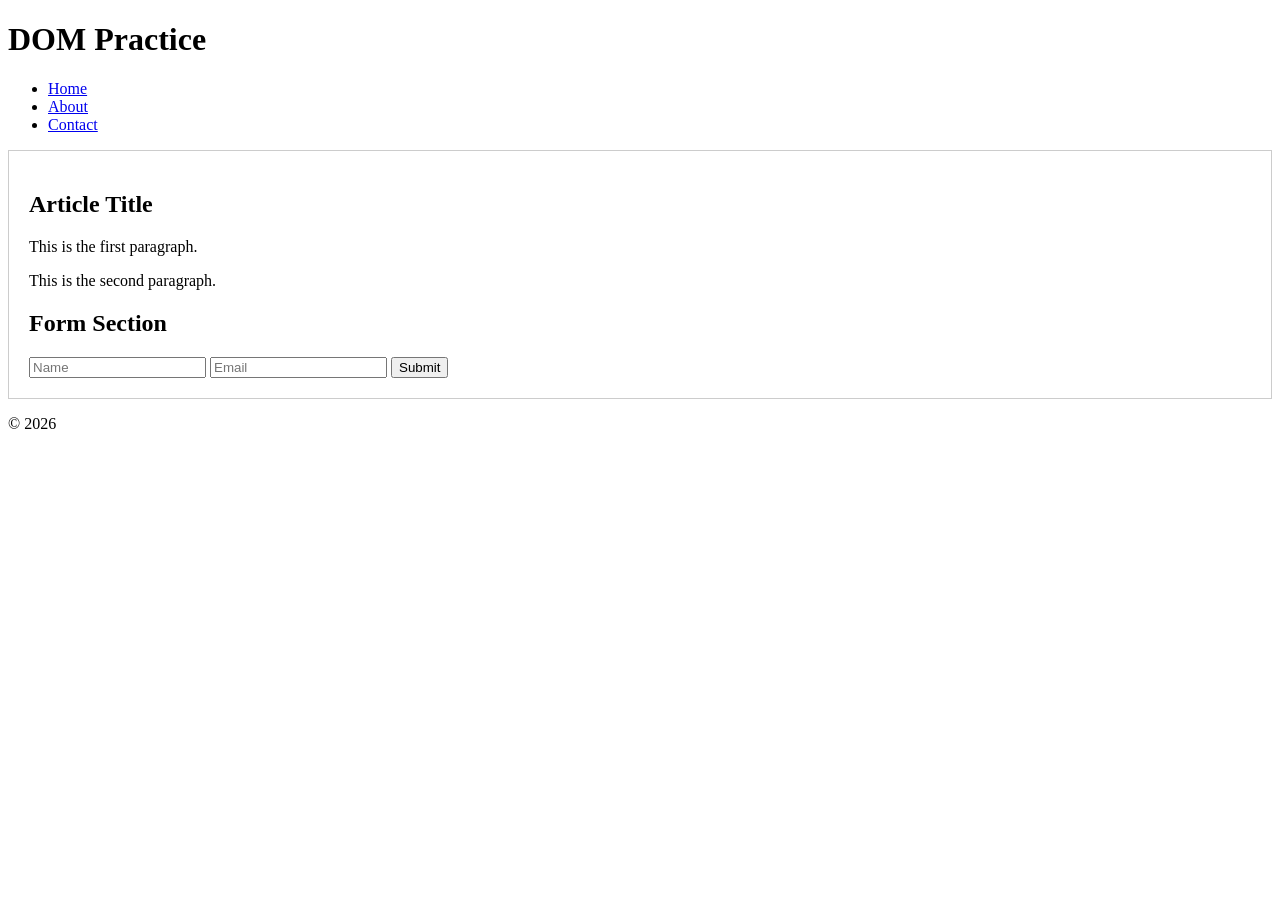
==== index.html @ 007000ac "Create index.html" ====
<!DOCTYPE html>
<html lang="en">
<head>
    <meta charset="UTF-8">
    <title>DOM Practice</title>
    <style>
        .highlight { background-color: yellow; }
        .container { padding: 20px; border: 1px solid #ccc; }
    </style>
</head>
<body>
    <header id="main-header">
        <h1>DOM Practice</h1>
        <nav>
            <ul class="nav-list">
                <li><a href="#" class="nav-link">Home</a></li>
                <li><a href="#" class="nav-link">About</a></li>
                <li><a href="#" class="nav-link">Contact</a></li>
            </ul>
        </nav>
    </header>
    
    <main class="container">
        <article>
            <h2 class="title">Article Title</h2>
            <p class="content">This is the first paragraph.</p>
            <p class="content">This is the second paragraph.</p>
        </article>
        
        <section>
            <h2>Form Section</h2>
            <form id="contact-form">
                <input type="text" id="name" name="name" placeholder="Name">
                <input type="email" id="email" name="email" placeholder="Email">
                <button type="submit">Submit</button>
            </form>
        </section>
    </main>
    
    <footer>
        <p>&copy; 2026</p>
    </footer>
    
    <script src="dom.js"></script>
</body>
</html>
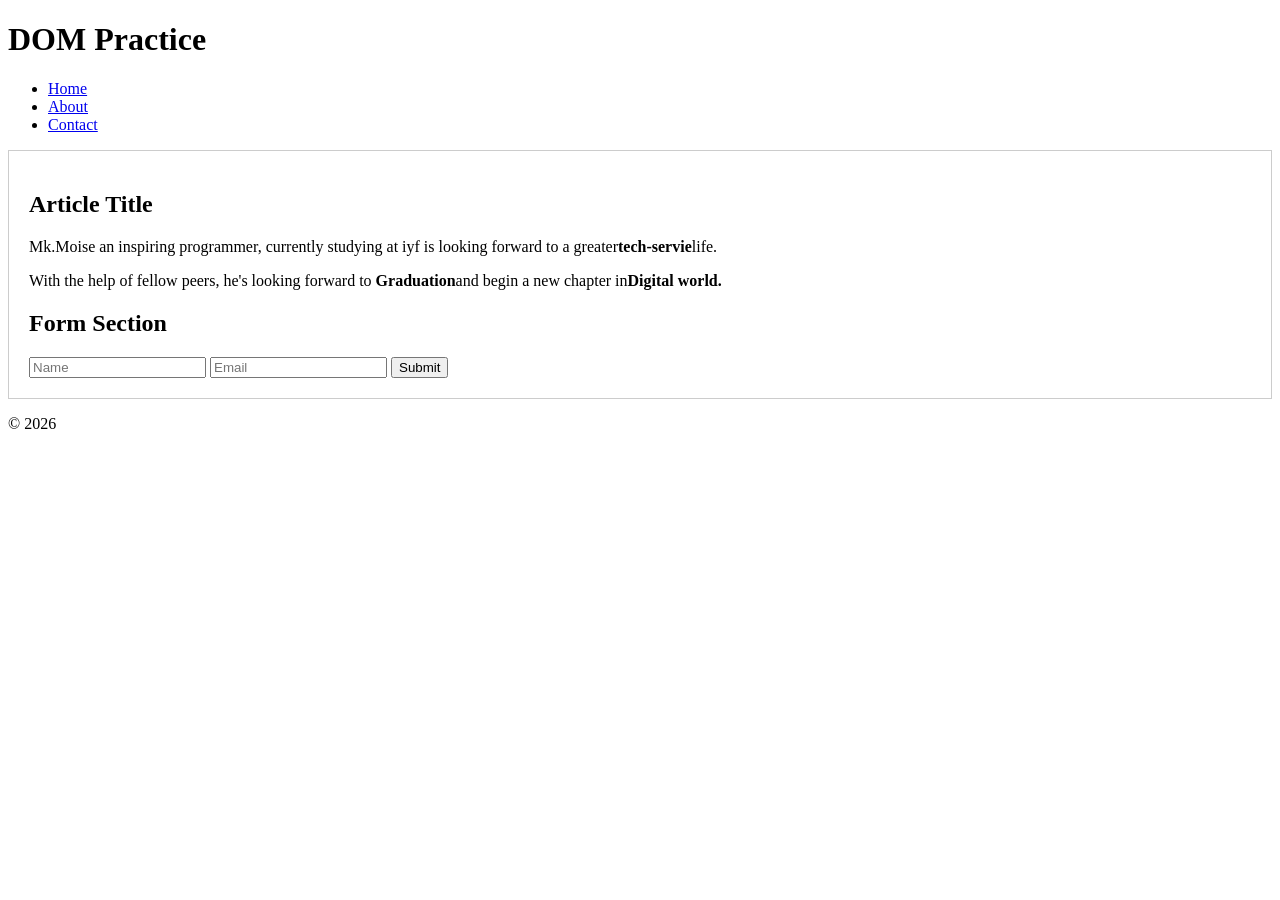
==== commit ea3e3878: "update inde.html" ====
--- a/index.html
+++ b/index.html
@@ -23,8 +23,8 @@
     <main class="container">
         <article>
             <h2 class="title">Article Title</h2>
-            <p class="content">This is the first paragraph.</p>
-            <p class="content">This is the second paragraph.</p>
+            <p class="content">Mk.Moise an inspiring programmer, currently studying at iyf is looking forward to a greater<strong>tech-servie</strong>life.</p>
+            <p class="content">With the help of fellow peers, he's looking forward to <strong>Graduation</strong>and begin a new chapter in<strong>Digital world.</strong></pngal 
         </article>
         
         <section>
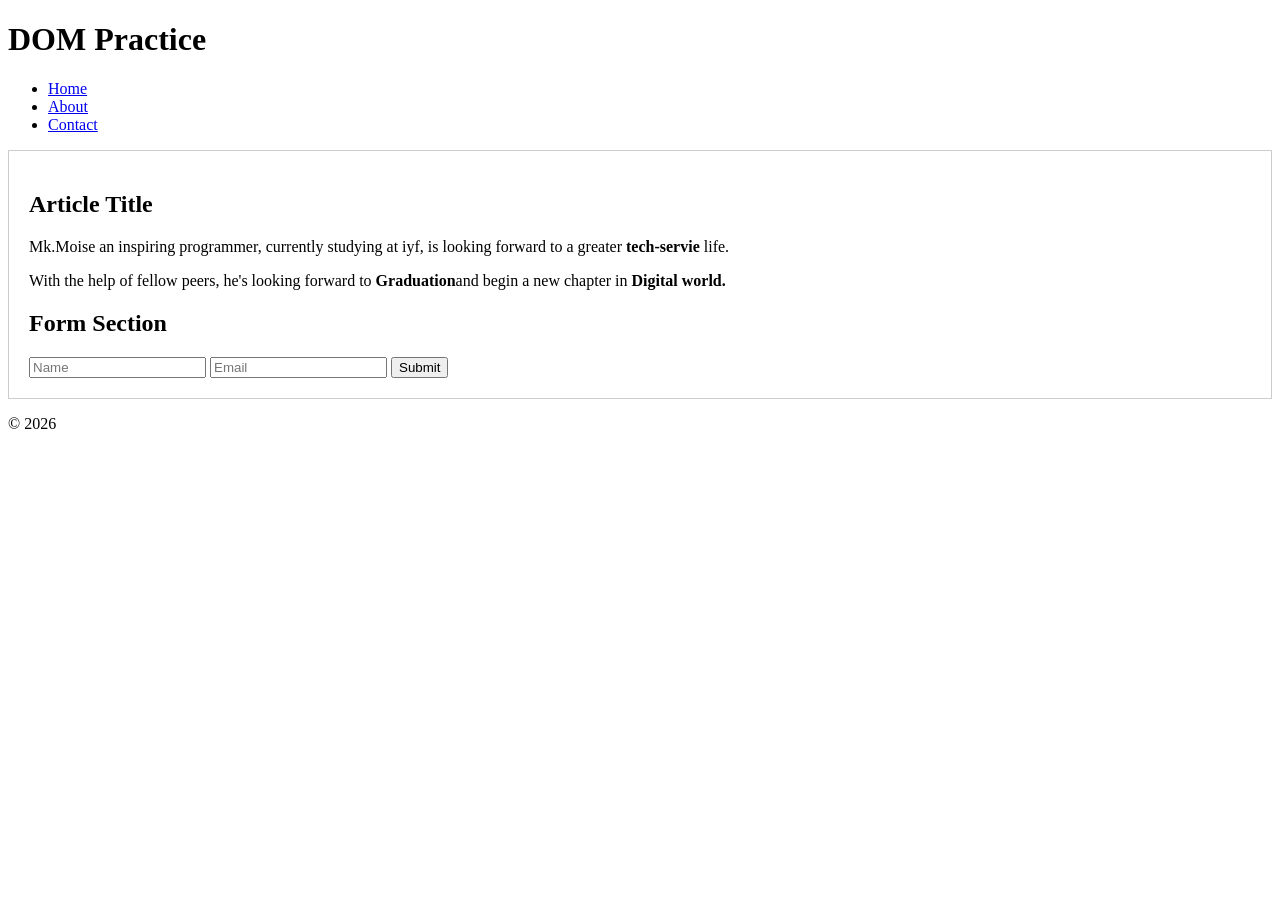
==== commit 9f16d1e2: "update index.html" ====
--- a/index.html
+++ b/index.html
@@ -23,8 +23,8 @@
     <main class="container">
         <article>
             <h2 class="title">Article Title</h2>
-            <p class="content">Mk.Moise an inspiring programmer, currently studying at iyf is looking forward to a greater<strong>tech-servie</strong>life.</p>
-            <p class="content">With the help of fellow peers, he's looking forward to <strong>Graduation</strong>and begin a new chapter in<strong>Digital world.</strong></pngal 
+            <p class="content">Mk.Moise an inspiring programmer, currently studying at iyf, is looking forward to a greater <strong>tech-servie</strong> life.</p>
+            <p class="content">With the help of fellow peers, he's looking forward to <strong>Graduation</strong>and begin a new chapter in <strong> Digital world.</strong></pngal 
         </article>
         
         <section>
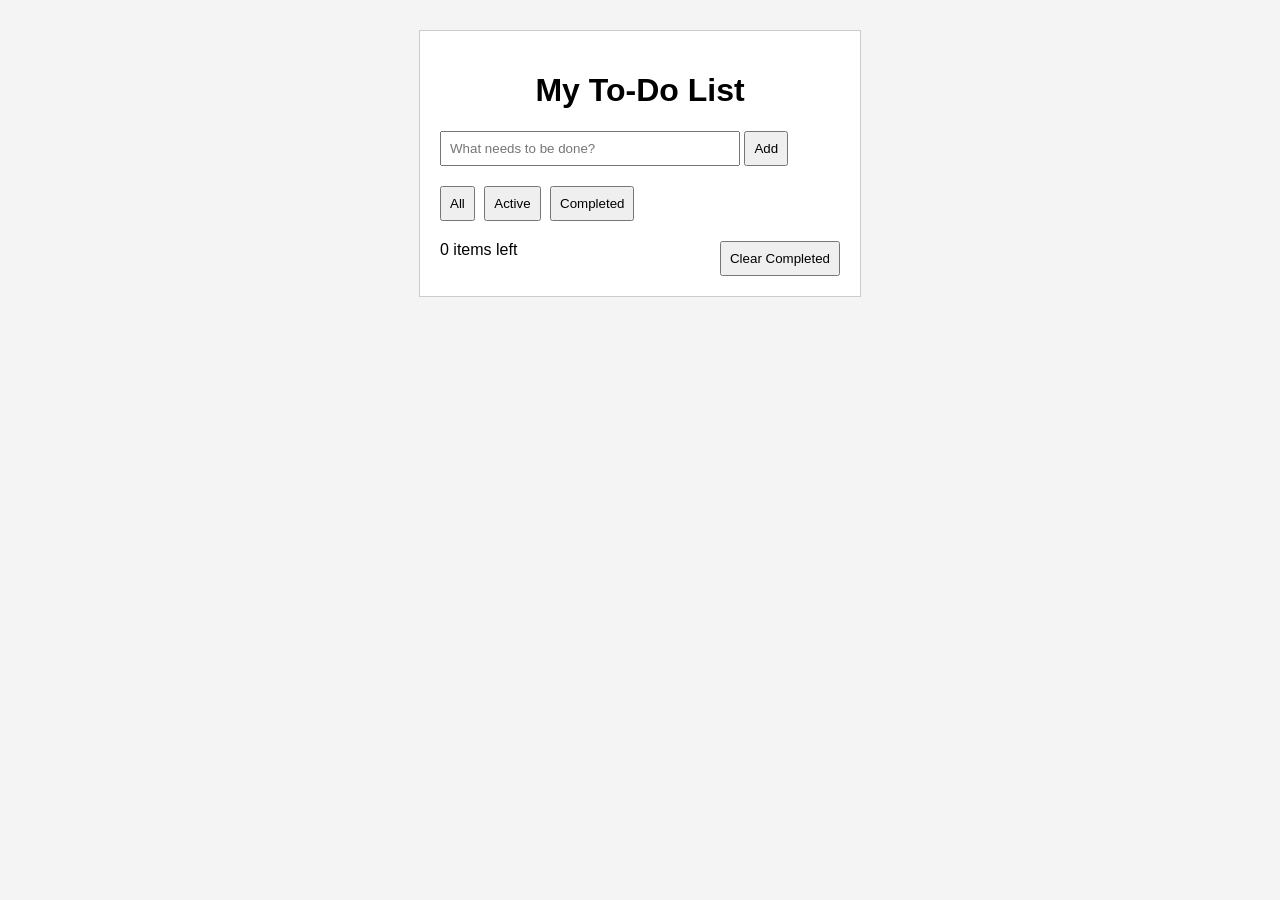
==== commit e96e27b6: "Rename Todo.html to index.html" ====
--- a/index.html
+++ b/index.html
@@ -2,45 +2,57 @@
 <html lang="en">
 <head>
     <meta charset="UTF-8">
-    <title>DOM Practice</title>
-    <style>
-        .highlight { background-color: yellow; }
-        .container { padding: 20px; border: 1px solid #ccc; }
-    </style>
+    <meta name="viewport" content="width=device-width, initial-scale=1.0">
+    <title>My To-Do List</title>
+
+    <link rel="stylesheet" href="styles.css">
 </head>
 <body>
-    <header id="main-header">
-        <h1>DOM Practice</h1>
-        <nav>
-            <ul class="nav-list">
-                <li><a href="#" class="nav-link">Home</a></li>
-                <li><a href="#" class="nav-link">About</a></li>
-                <li><a href="#" class="nav-link">Contact</a></li>
-            </ul>
-        </nav>
-    </header>
-    
-    <main class="container">
-        <article>
-            <h2 class="title">Article Title</h2>
-            <p class="content">Mk.Moise an inspiring programmer, currently studying at iyf, is looking forward to a greater <strong>tech-servie</strong> life.</p>
-            <p class="content">With the help of fellow peers, he's looking forward to <strong>Graduation</strong>and begin a new chapter in <strong> Digital world.</strong></pngal 
-        </article>
-        
-        <section>
-            <h2>Form Section</h2>
-            <form id="contact-form">
-                <input type="text" id="name" name="name" placeholder="Name">
-                <input type="email" id="email" name="email" placeholder="Email">
-                <button type="submit">Submit</button>
-            </form>
-        </section>
-    </main>
-    
-    <footer>
-        <p>&copy; 2026</p>
-    </footer>
-    
-    <script src="dom.js"></script>
+
+<div class="container">
+
+    <h1>My To-Do List</h1>
+
+    <form id="todo-form">
+
+        <input
+            type="text"
+            id="todo-input"
+            placeholder="What needs to be done?"
+            required
+        >
+
+        <button type="submit">Add</button>
+
+    </form>
+
+    <div class="filters">
+
+        <button class="filter active" data-filter="all">All</button>
+
+        <button class="filter" data-filter="active">Active</button>
+
+        <button class="filter" data-filter="completed">Completed</button>
+
+    </div>
+
+    <ul id="todo-list">
+
+    </ul>
+
+    <div class="stats">
+
+        <span id="items-left">0 items left</span>
+
+        <button id="clear-completed">
+            Clear Completed
+        </button>
+
+    </div>
+
+</div>
+
+<script src="app.js"></script>
+
 </body>
 </html>
--- a/styles.css
+++ b/styles.css
@@ -0,0 +1,51 @@
+body {
+    font-family: Arial, sans-serif;
+    background-color: #f4f4f4;
+}
+
+.container {
+    width: 400px;
+    margin: 30px auto;
+    background-color: white;
+    padding: 20px;
+    border: 1px solid #ccc;
+}
+
+h1 {
+    text-align: center;
+}
+
+#todo-input {
+    width: 70%;
+    padding: 8px;
+}
+
+button {
+    padding: 8px;
+    cursor: pointer;
+}
+
+.filters {
+    margin-top: 20px;
+    margin-bottom: 20px;
+}
+
+.filters button {
+    margin-right: 5px;
+}
+
+#todo-list {
+    list-style: none;
+    padding: 0;
+}
+
+#todo-list li {
+    padding: 10px;
+    border-bottom: 1px solid #ddd;
+}
+
+.stats {
+    margin-top: 20px;
+    display: flex;
+    justify-content: space-between;
+}
